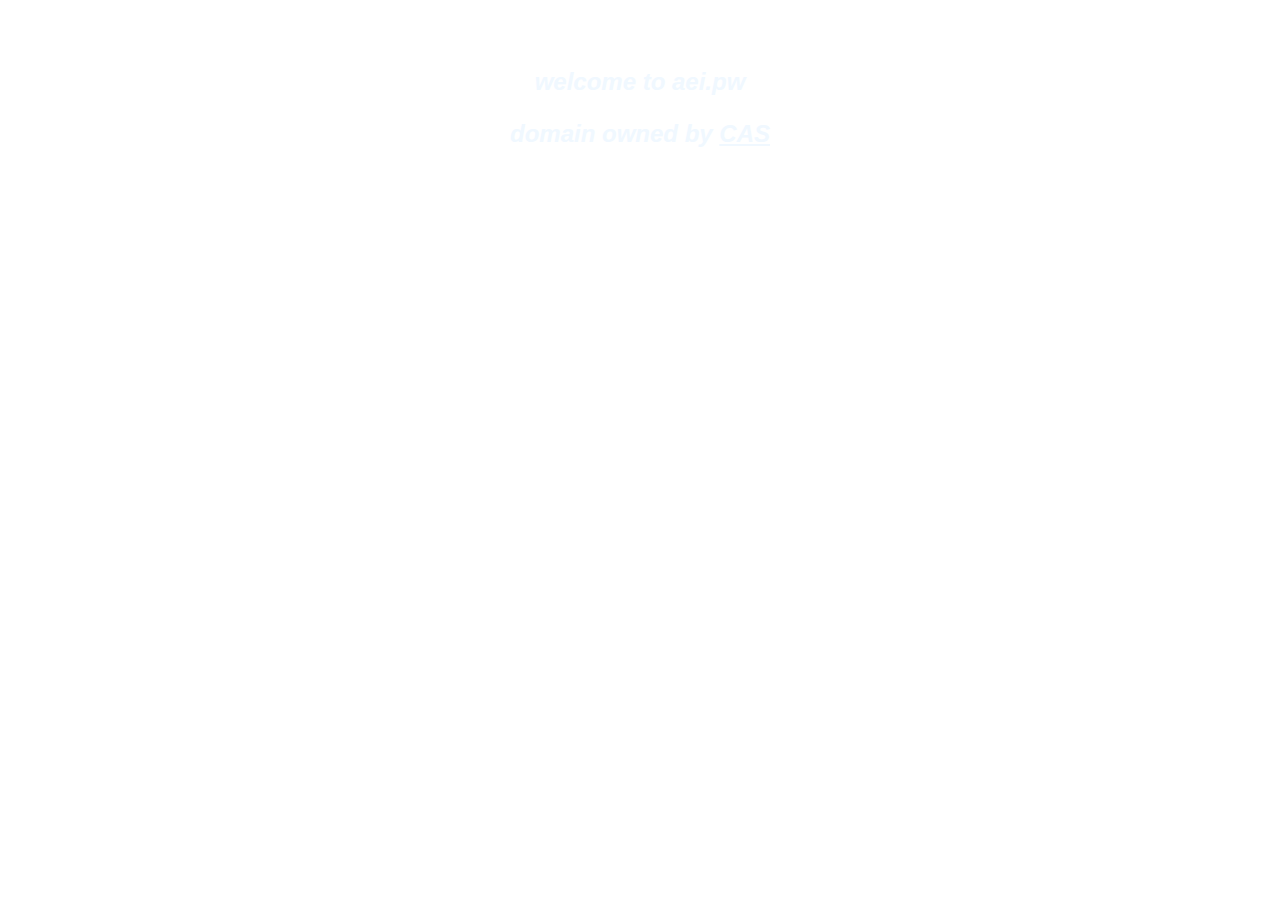
==== index.html @ 820a8ee9 "add file" ====
<!DOCTYPE html>
<html>
<head>
    <title>AEI.PW</title>
    <style>
        p {
            font-family: Arial, Helvetica, sans-serif;
            font-size: 18pt;
            font-weight: bold;
            font-style: italic;
            color: aliceblue;
        }

        a {
            color: aliceblue;
        }

        body {
            color: #202020;
            text-align: center;
        }
    </style>
</head>
<body>
    <br>
    <br>
    <p>welcome to aei.pw</p>
    <p>domain owned by <a href=www.act25.com>CAS</a></p>
</body>
</html>
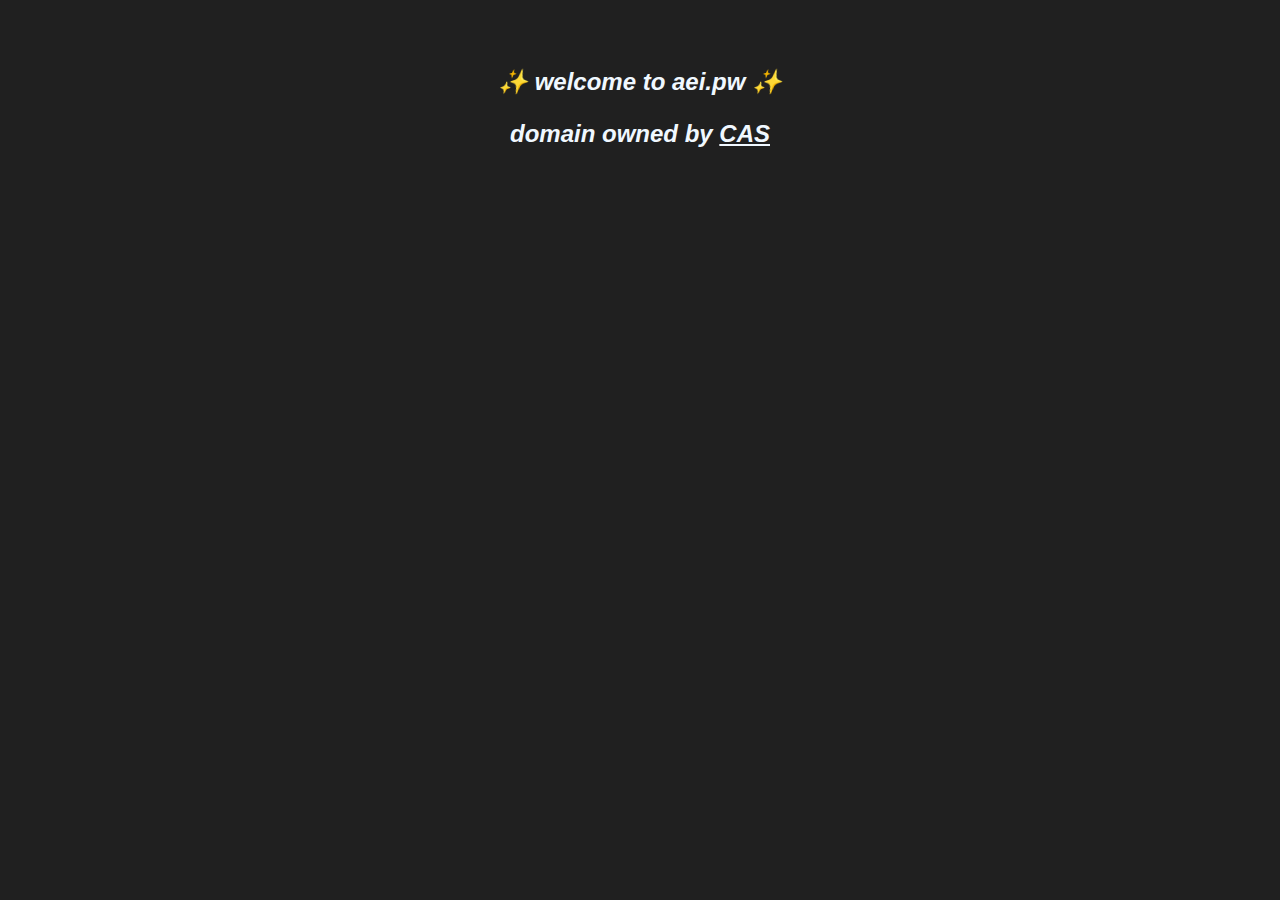
==== commit 6c0ad408: "sparkles" ====
--- a/index.html
+++ b/index.html
@@ -16,7 +16,7 @@
         }
 
         body {
-            color: #202020;
+            background-color: #202020;
             text-align: center;
         }
     </style>
@@ -24,7 +24,7 @@
 <body>
     <br>
     <br>
-    <p>welcome to aei.pw</p>
-    <p>domain owned by <a href=www.act25.com>CAS</a></p>
+    <p>✨ welcome to aei.pw ✨</p>
+    <p>domain owned by <a href="https://www.act25.com">CAS</a></p>
 </body>
 </html>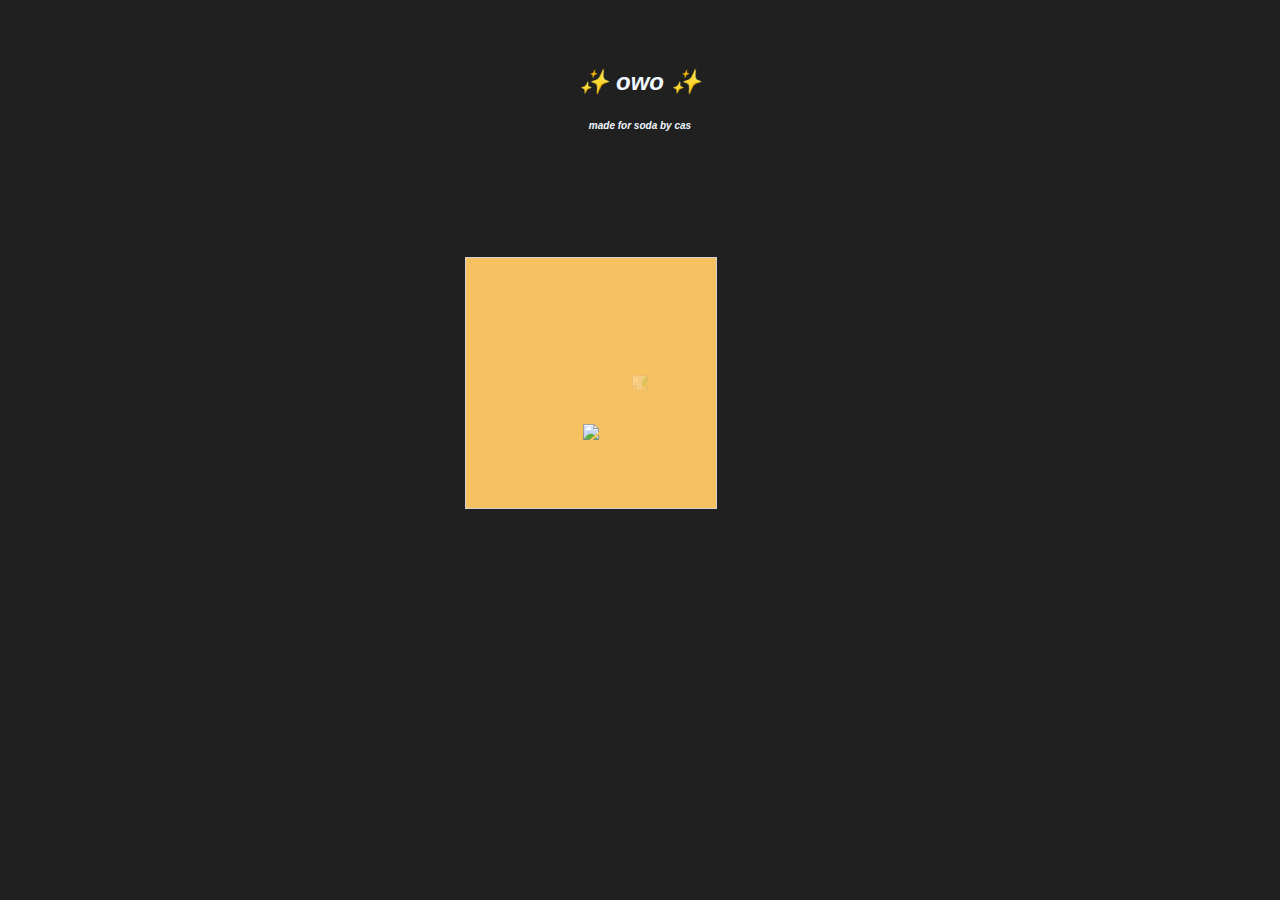
==== commit 958fd9de: "Update index.html" ====
--- a/index.html
+++ b/index.html
@@ -2,29 +2,24 @@
 <html>
 <head>
     <title>AEI.PW</title>
-    <style>
-        p {
-            font-family: Arial, Helvetica, sans-serif;
-            font-size: 18pt;
-            font-weight: bold;
-            font-style: italic;
-            color: aliceblue;
-        }
-
-        a {
-            color: aliceblue;
-        }
-
-        body {
-            background-color: #202020;
-            text-align: center;
-        }
-    </style>
+    <link rel="stylesheet" href="main.css">
 </head>
 <body>
     <br>
     <br>
-    <p>✨ welcome to aei.pw ✨</p>
-    <p>domain owned by <a href="https://www.act25.com">CAS</a></p>
+    <p>✨ owo ✨</p>
+    <p style="font-size: 10px">made for soda by cas</p>
+    <br>
+    <br>
+    <div id="view" style="width:350px; height:250px; margin:80px auto 0 auto;">
+        <div id="box">
+            <div class="one"><img src="https://img.webnots.com/2016/09/A-One.png"></div>
+            <div class="two"><img src="https://img.webnots.com/2016/09/B-Two.png"></div>
+            <div class="three"><img src="https://img.webnots.com/2016/09/C-Three.png"></div>
+            <div class="four"><img src="https://img.webnots.com/2016/09/D-Four.png"></div>
+            <div class="five"><img src="https://img.webnots.com/2016/09/E-Five.png"></div>
+            <div class="six"><img src="https://img.webnots.com/2016/09/F-Six.png"></div>
+        </div>
+    </div>
 </body>
-</html>+</html>
--- a/main.css
+++ b/main.css
@@ -0,0 +1,69 @@
+p {
+  font-family: Arial, Helvetica, sans-serif;
+  font-size: 18pt;
+  font-weight: bold;
+  font-style: italic;
+  color: aliceblue;
+}
+
+a {
+  color: aliceblue;
+}
+
+body {
+  background-color: #202020;
+  text-align: center;
+}
+
+#box div {
+  position: absolute;
+  height: 250px;
+  width: 250px;
+  border: 1px solid lightgrey;
+  background: rgba(255,200,100,0.8);
+  text-align: center;
+  font-size: 200px;
+}
+
+#box {
+  -webkit-animation-name: animation;
+  -webkit-animation-timing-function: ease-in-out;
+  -webkit-animation-iteration-count: infinite;
+  -webkit-animation-duration: 6s;
+  margin:80;
+  -webkit-transform-style: preserve-3d;
+  -webkit-transform-origin: 125px 125px 0;
+}
+
+#box .one { 
+  -webkit-transform: translateZ(125px);
+}
+
+#box .two { 
+  -webkit-transform: rotateX(-90deg) translateZ(125px);
+}
+
+#box .three {
+  -webkit-transform: rotateY(90deg) rotateX(90deg) translateZ(125px);
+}
+
+#box .four {
+  -webkit-transform: rotateY(180deg) rotateZ(90deg) translateZ(125px);
+}
+
+#box .five { 
+  -webkit-transform: rotateY(-90deg) rotateZ(90deg) translateZ(125px);
+}
+
+#box .six {
+  -webkit-transform: rotateY(90deg) translateZ(125px);
+}
+
+@-webkit-keyframes animation {
+  from,to{}
+  16% { -webkit-transform: rotateY(-90deg);}
+  33% { -webkit-transform: rotateY(-90deg) rotateZ(135deg);}
+  50% { -webkit-transform: rotateY(225deg) rotateZ(135deg);}
+  66% { -webkit-transform: rotateY(135deg) rotateX(135deg);}
+  83% { -webkit-transform: rotateX(135deg);}
+}
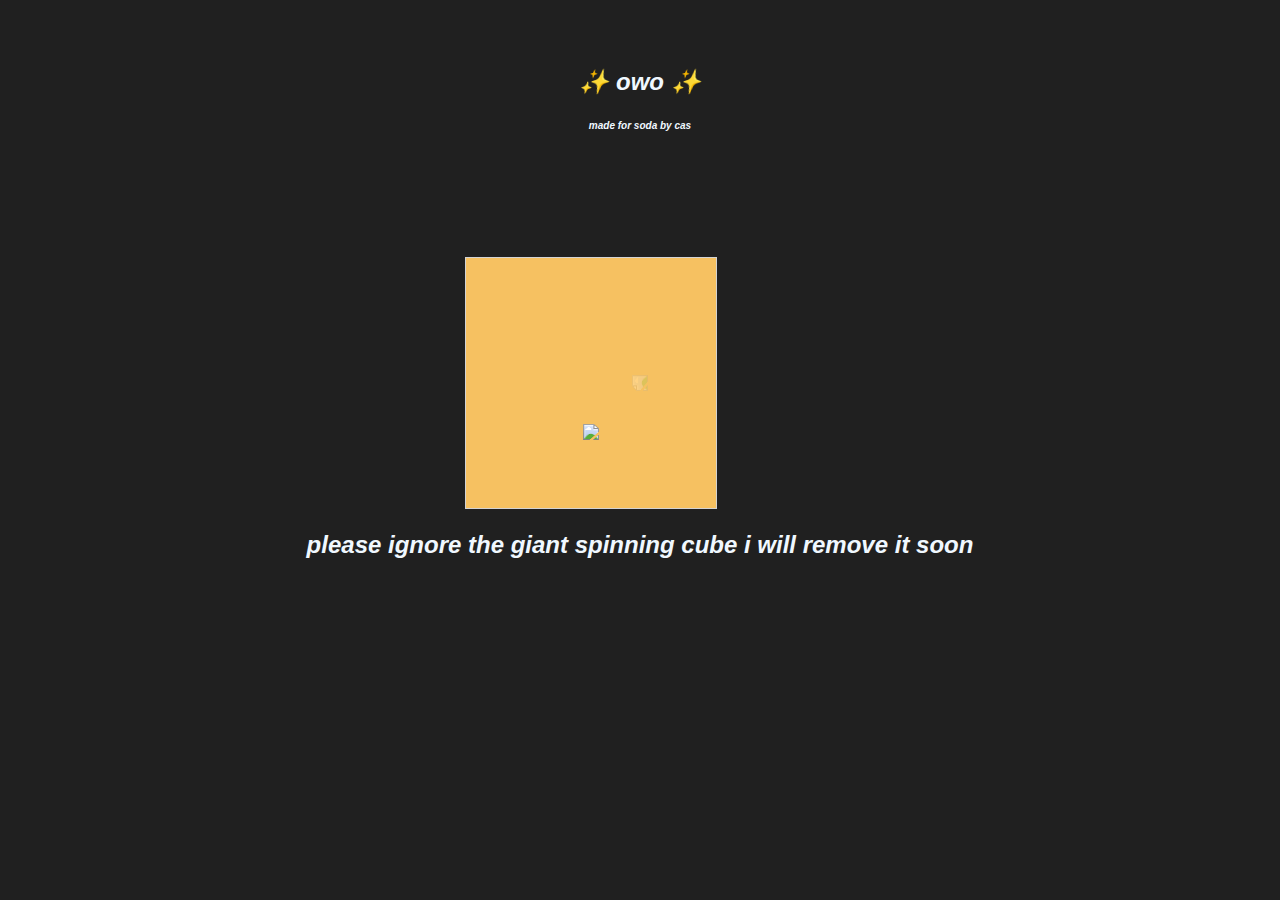
==== commit aa702f2b: "Update index.html" ====
--- a/index.html
+++ b/index.html
@@ -21,5 +21,6 @@
             <div class="six"><img src="https://img.webnots.com/2016/09/F-Six.png"></div>
         </div>
     </div>
+    <p>please ignore the giant spinning cube i will remove it soon</p>
 </body>
 </html>
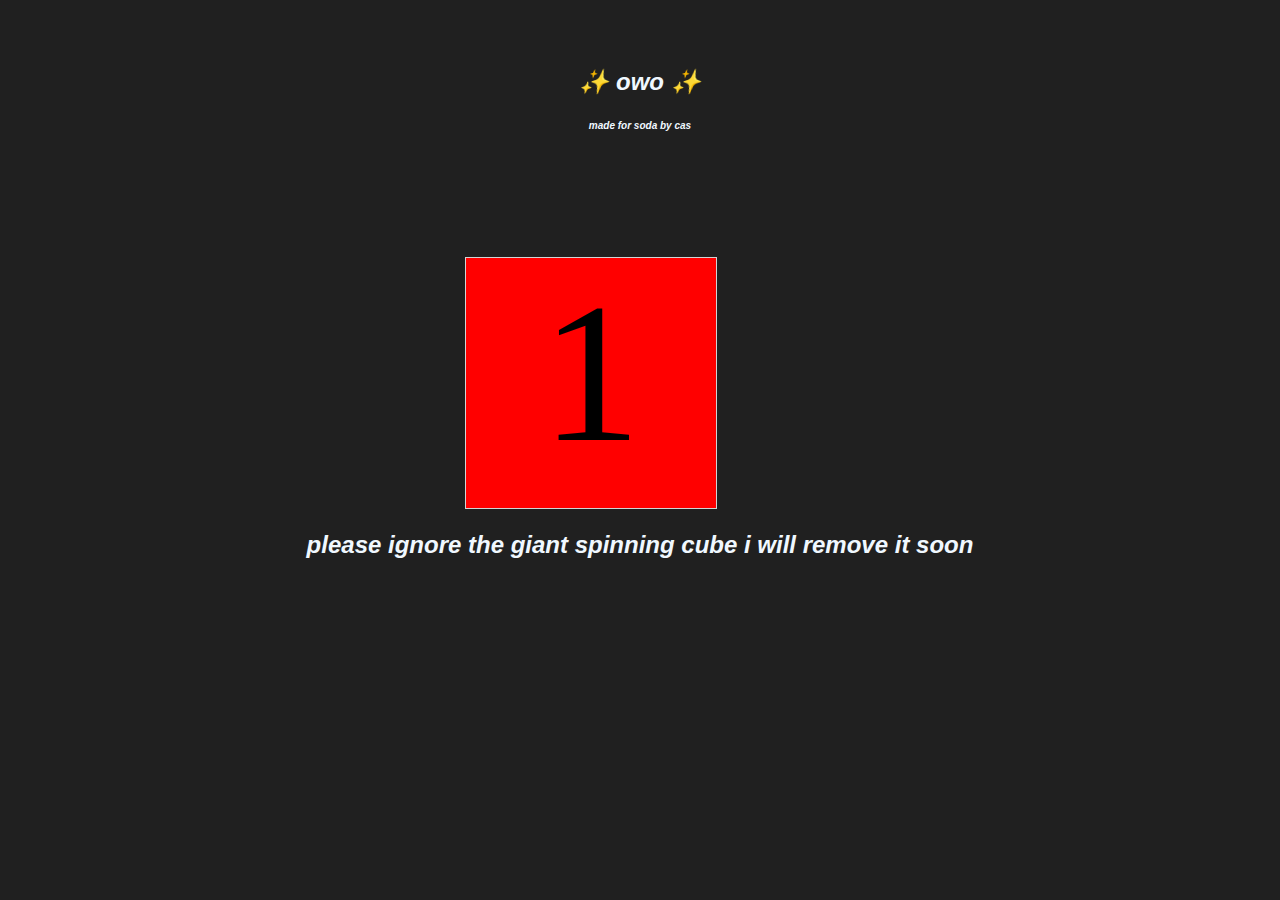
==== commit 85e0276c: "Merge branch 'main' of https://github.com/CAS-14/aei.pw" ====
--- a/index.html
+++ b/index.html
@@ -13,12 +13,19 @@
     <br>
     <div id="view" style="width:350px; height:250px; margin:80px auto 0 auto;">
         <div id="box">
-            <div class="one"><img src="https://img.webnots.com/2016/09/A-One.png"></div>
+            <!-- <div class="one"><img src="https://img.webnots.com/2016/09/A-One.png"></div>
             <div class="two"><img src="https://img.webnots.com/2016/09/B-Two.png"></div>
             <div class="three"><img src="https://img.webnots.com/2016/09/C-Three.png"></div>
             <div class="four"><img src="https://img.webnots.com/2016/09/D-Four.png"></div>
             <div class="five"><img src="https://img.webnots.com/2016/09/E-Five.png"></div>
-            <div class="six"><img src="https://img.webnots.com/2016/09/F-Six.png"></div>
+            <div class="six"><img src="https://img.webnots.com/2016/09/F-Six.png"></div> -->
+            
+            <div class="one">1</div>
+            <div class="two">2</div>
+            <div class="three">3</div>
+            <div class="four">4</div>
+            <div class="five">5</div>
+            <div class="six">6</div>
         </div>
     </div>
     <p>please ignore the giant spinning cube i will remove it soon</p>
--- a/main.css
+++ b/main.css
@@ -37,33 +37,44 @@
 
 #box .one { 
   -webkit-transform: translateZ(125px);
+  background: red;
 }
 
 #box .two { 
   -webkit-transform: rotateX(-90deg) translateZ(125px);
+  background: green;
 }
 
 #box .three {
   -webkit-transform: rotateY(90deg) rotateX(90deg) translateZ(125px);
+  background: blue;
 }
 
 #box .four {
   -webkit-transform: rotateY(180deg) rotateZ(90deg) translateZ(125px);
+  background: yellow;
 }
 
 #box .five { 
   -webkit-transform: rotateY(-90deg) rotateZ(90deg) translateZ(125px);
+  background: white;
 }
 
 #box .six {
   -webkit-transform: rotateY(90deg) translateZ(125px);
+  background: black;
 }
+
 
 @-webkit-keyframes animation {
   from,to{}
+  /*
   16% { -webkit-transform: rotateY(-90deg);}
   33% { -webkit-transform: rotateY(-90deg) rotateZ(135deg);}
   50% { -webkit-transform: rotateY(225deg) rotateZ(135deg);}
   66% { -webkit-transform: rotateY(135deg) rotateX(135deg);}
   83% { -webkit-transform: rotateX(135deg);}
+  */
+  
+  100% { -webkit-transform: rotateY(360deg);}
 }
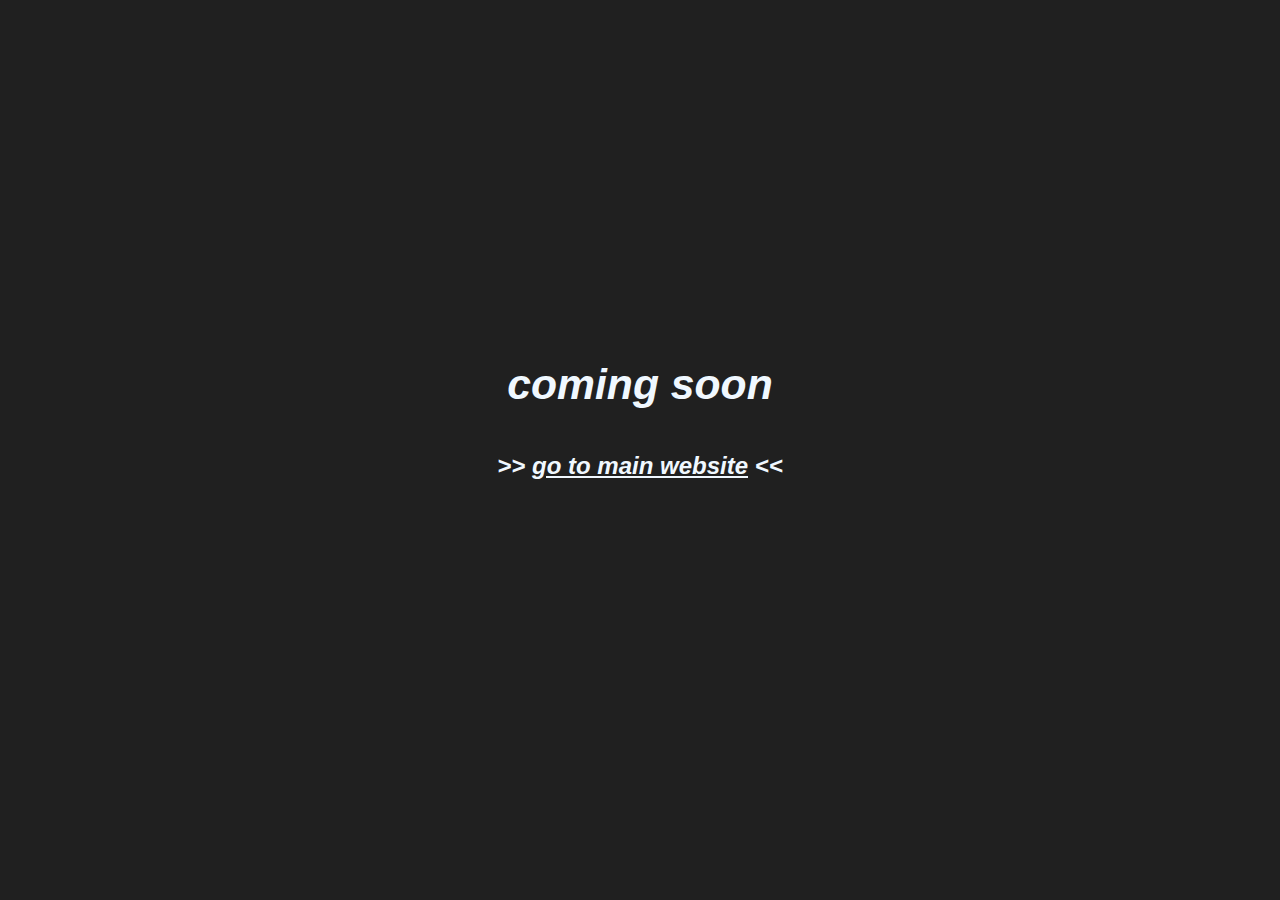
==== commit 76f3b941: "a" ====
--- a/index.html
+++ b/index.html
@@ -5,29 +5,7 @@
     <link rel="stylesheet" href="main.css">
 </head>
 <body>
-    <br>
-    <br>
-    <p>✨ owo ✨</p>
-    <p style="font-size: 10px">made for soda by cas</p>
-    <br>
-    <br>
-    <div id="view" style="width:350px; height:250px; margin:80px auto 0 auto;">
-        <div id="box">
-            <!-- <div class="one"><img src="https://img.webnots.com/2016/09/A-One.png"></div>
-            <div class="two"><img src="https://img.webnots.com/2016/09/B-Two.png"></div>
-            <div class="three"><img src="https://img.webnots.com/2016/09/C-Three.png"></div>
-            <div class="four"><img src="https://img.webnots.com/2016/09/D-Four.png"></div>
-            <div class="five"><img src="https://img.webnots.com/2016/09/E-Five.png"></div>
-            <div class="six"><img src="https://img.webnots.com/2016/09/F-Six.png"></div> -->
-            
-            <div class="one">1</div>
-            <div class="two">2</div>
-            <div class="three">3</div>
-            <div class="four">4</div>
-            <div class="five">5</div>
-            <div class="six">6</div>
-        </div>
-    </div>
-    <p>please ignore the giant spinning cube i will remove it soon</p>
+    <p style="margin-top:40vh; font-size:32pt">coming soon</p>
+    <p>>> <a href=https://www.act25.com>go to main website</a> <<</p>
 </body>
 </html>
--- a/main.css
+++ b/main.css
@@ -1,4 +1,4 @@
-p {
+p, a {
   font-family: Arial, Helvetica, sans-serif;
   font-size: 18pt;
   font-weight: bold;
@@ -6,75 +6,7 @@
   color: aliceblue;
 }
 
-a {
-  color: aliceblue;
-}
-
 body {
   background-color: #202020;
   text-align: center;
 }
-
-#box div {
-  position: absolute;
-  height: 250px;
-  width: 250px;
-  border: 1px solid lightgrey;
-  background: rgba(255,200,100,0.8);
-  text-align: center;
-  font-size: 200px;
-}
-
-#box {
-  -webkit-animation-name: animation;
-  -webkit-animation-timing-function: ease-in-out;
-  -webkit-animation-iteration-count: infinite;
-  -webkit-animation-duration: 6s;
-  margin:80;
-  -webkit-transform-style: preserve-3d;
-  -webkit-transform-origin: 125px 125px 0;
-}
-
-#box .one { 
-  -webkit-transform: translateZ(125px);
-  background: red;
-}
-
-#box .two { 
-  -webkit-transform: rotateX(-90deg) translateZ(125px);
-  background: green;
-}
-
-#box .three {
-  -webkit-transform: rotateY(90deg) rotateX(90deg) translateZ(125px);
-  background: blue;
-}
-
-#box .four {
-  -webkit-transform: rotateY(180deg) rotateZ(90deg) translateZ(125px);
-  background: yellow;
-}
-
-#box .five { 
-  -webkit-transform: rotateY(-90deg) rotateZ(90deg) translateZ(125px);
-  background: white;
-}
-
-#box .six {
-  -webkit-transform: rotateY(90deg) translateZ(125px);
-  background: black;
-}
-
-
-@-webkit-keyframes animation {
-  from,to{}
-  /*
-  16% { -webkit-transform: rotateY(-90deg);}
-  33% { -webkit-transform: rotateY(-90deg) rotateZ(135deg);}
-  50% { -webkit-transform: rotateY(225deg) rotateZ(135deg);}
-  66% { -webkit-transform: rotateY(135deg) rotateX(135deg);}
-  83% { -webkit-transform: rotateX(135deg);}
-  */
-  
-  100% { -webkit-transform: rotateY(360deg);}
-}
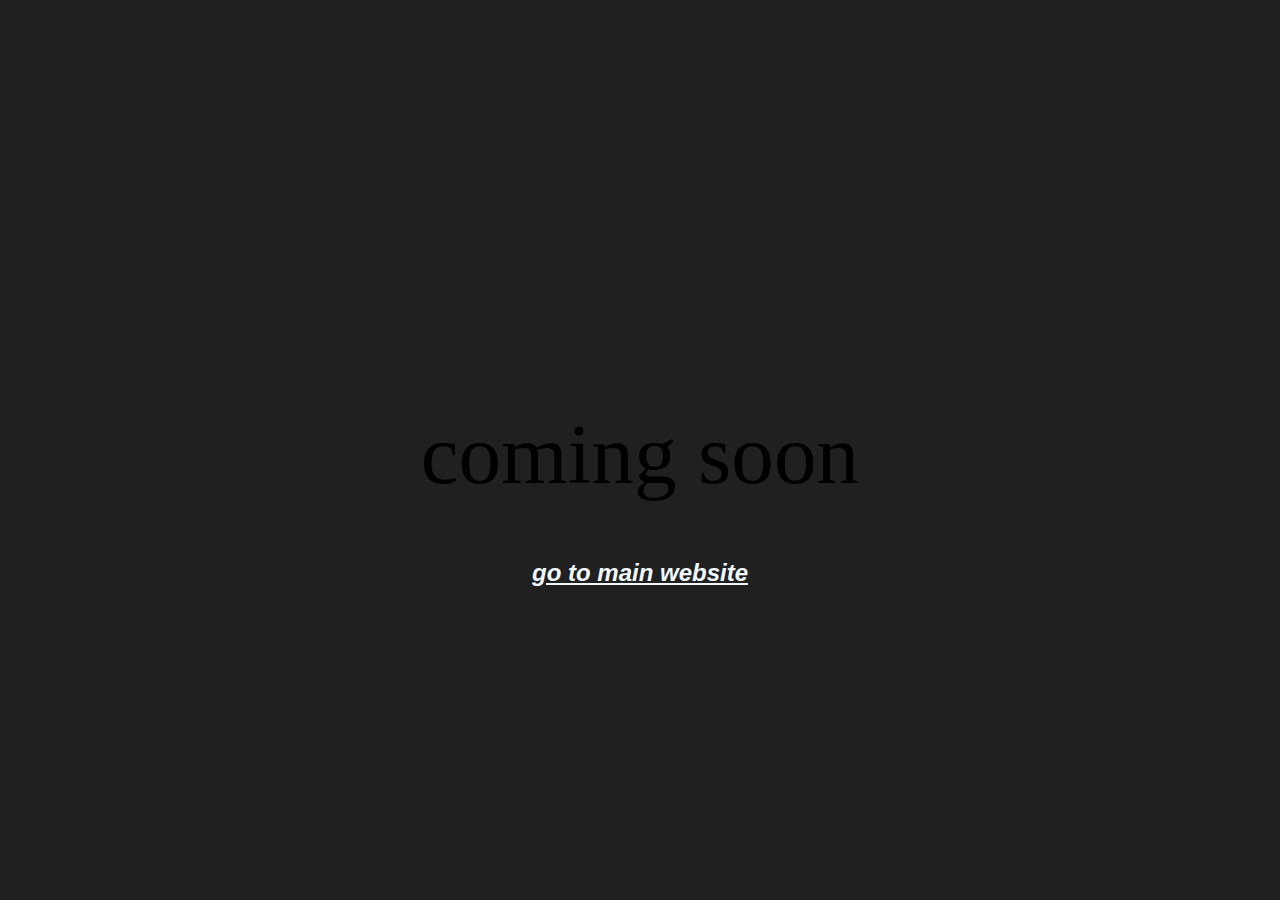
==== commit e6801e90: "dione" ====
--- a/index.html
+++ b/index.html
@@ -5,7 +5,9 @@
     <link rel="stylesheet" href="main.css">
 </head>
 <body>
-    <p style="margin-top:40vh; font-size:32pt">coming soon</p>
-    <p>>> <a href=https://www.act25.com>go to main website</a> <<</p>
+    <div style="margin-top:45vh; font-size:64pt">
+        coming soon<br>
+        <a href=https://www.act25.com style="font-size:18pt">go to main website</a>
+    </div> 
 </body>
 </html>
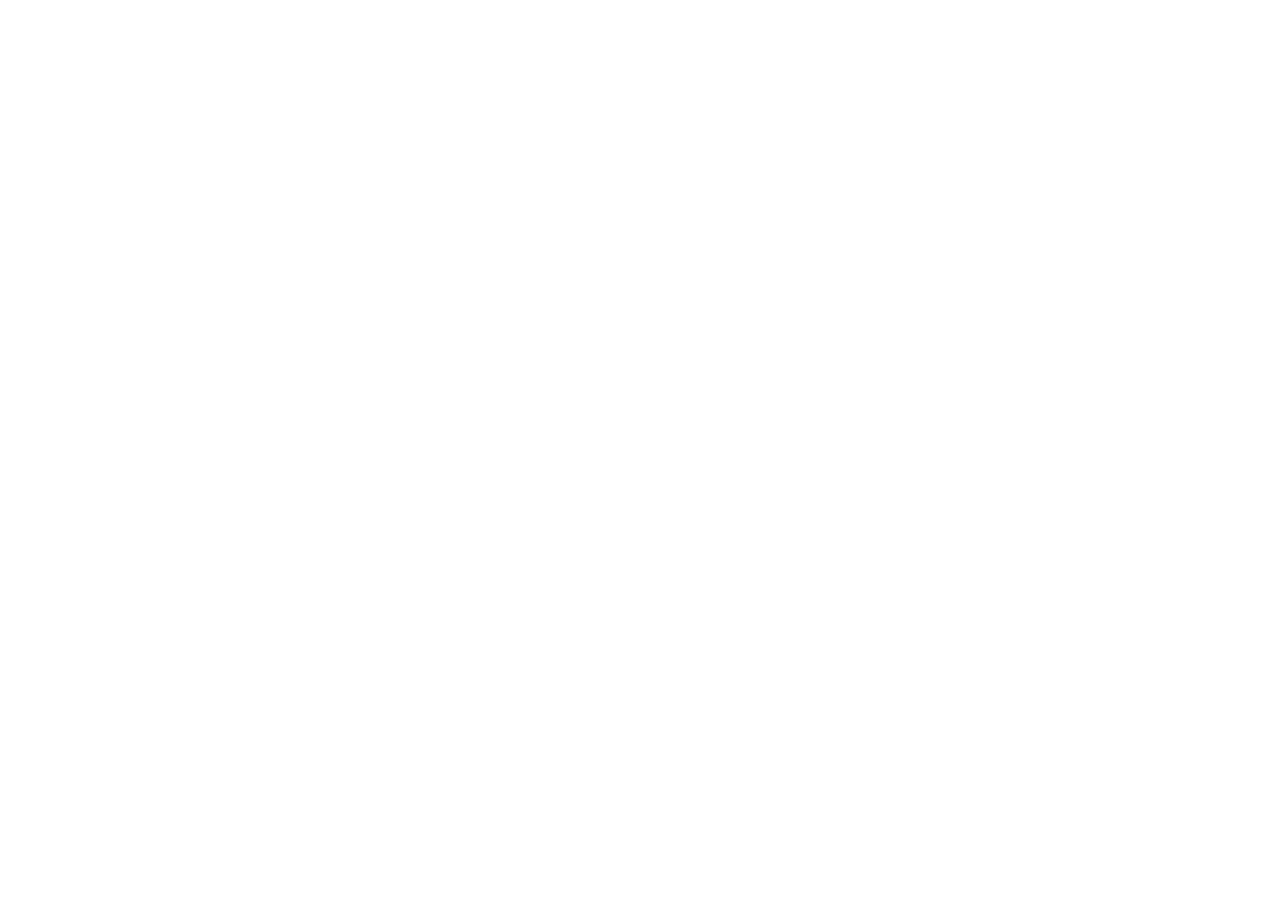
==== commit 8c4dc6a3: "weirdcrease" ====
--- a/index.html
+++ b/index.html
@@ -1,13 +1,14 @@
 <!DOCTYPE html>
 <html>
 <head>
+    <meta http-equiv=refresh content="0; url='https://weirdcease.com'" />
     <title>AEI.PW</title>
-    <link rel="stylesheet" href="main.css">
+    <link rel=stylesheet href=/main.css>
 </head>
 <body>
-    <div style="margin-top:45vh; font-size:64pt">
+    <div style=font-size:64pt class=down>
         coming soon<br>
-        <a href=https://www.act25.com style="font-size:18pt">go to main website</a>
+        <a href=https://weirdcease.com>go to main website</a>
     </div> 
 </body>
 </html>
